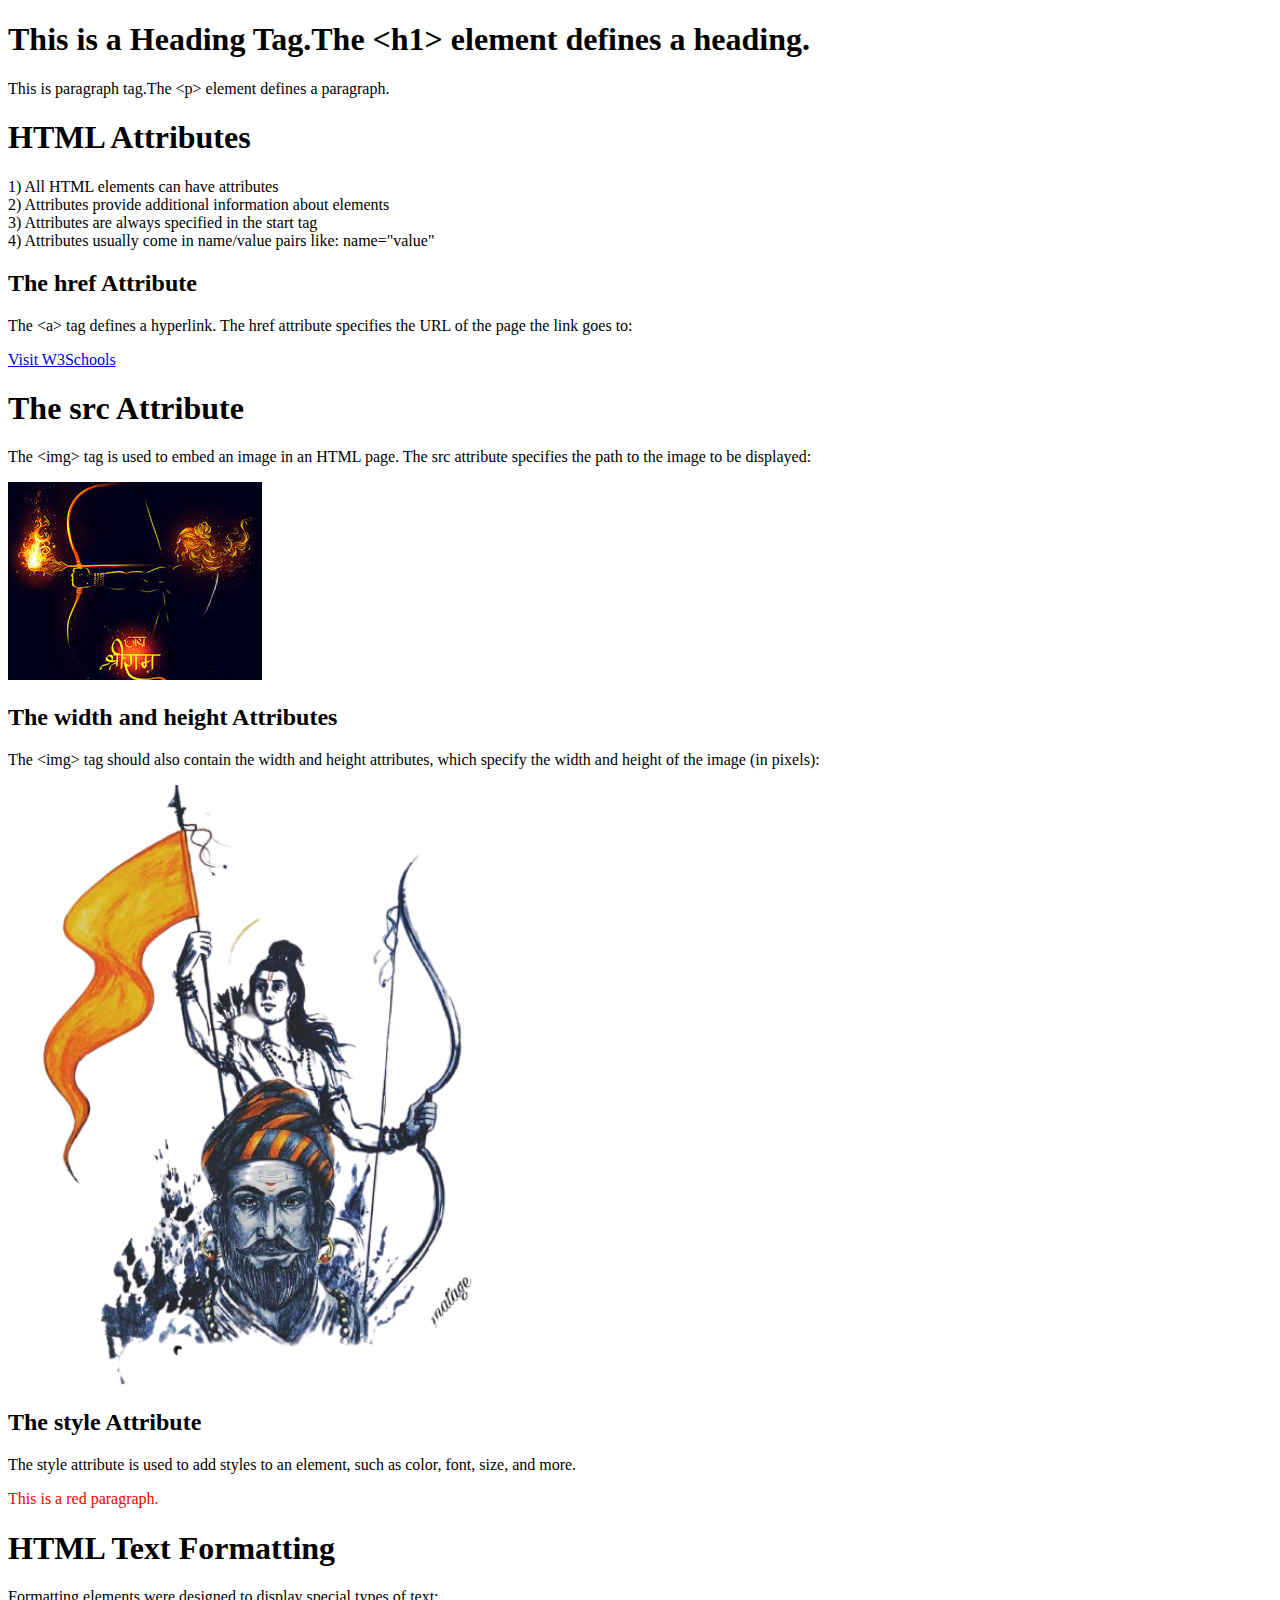
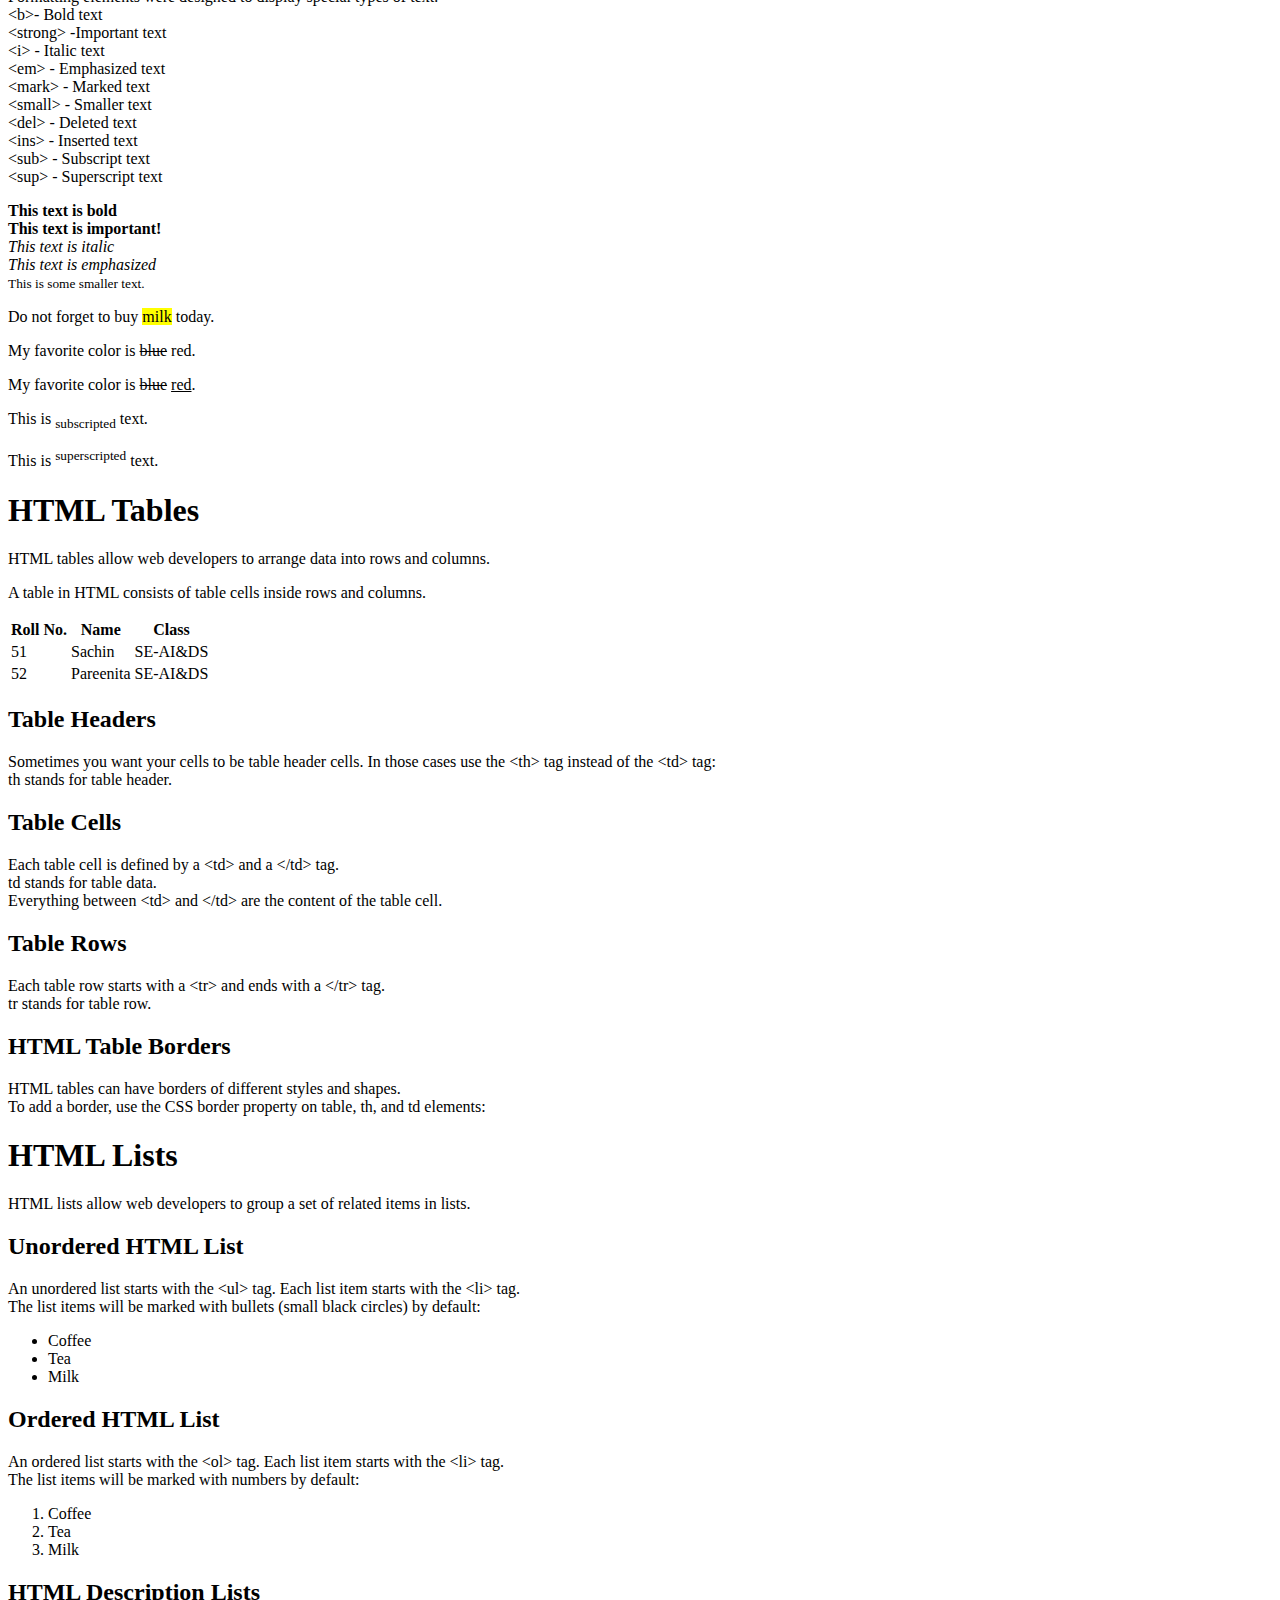
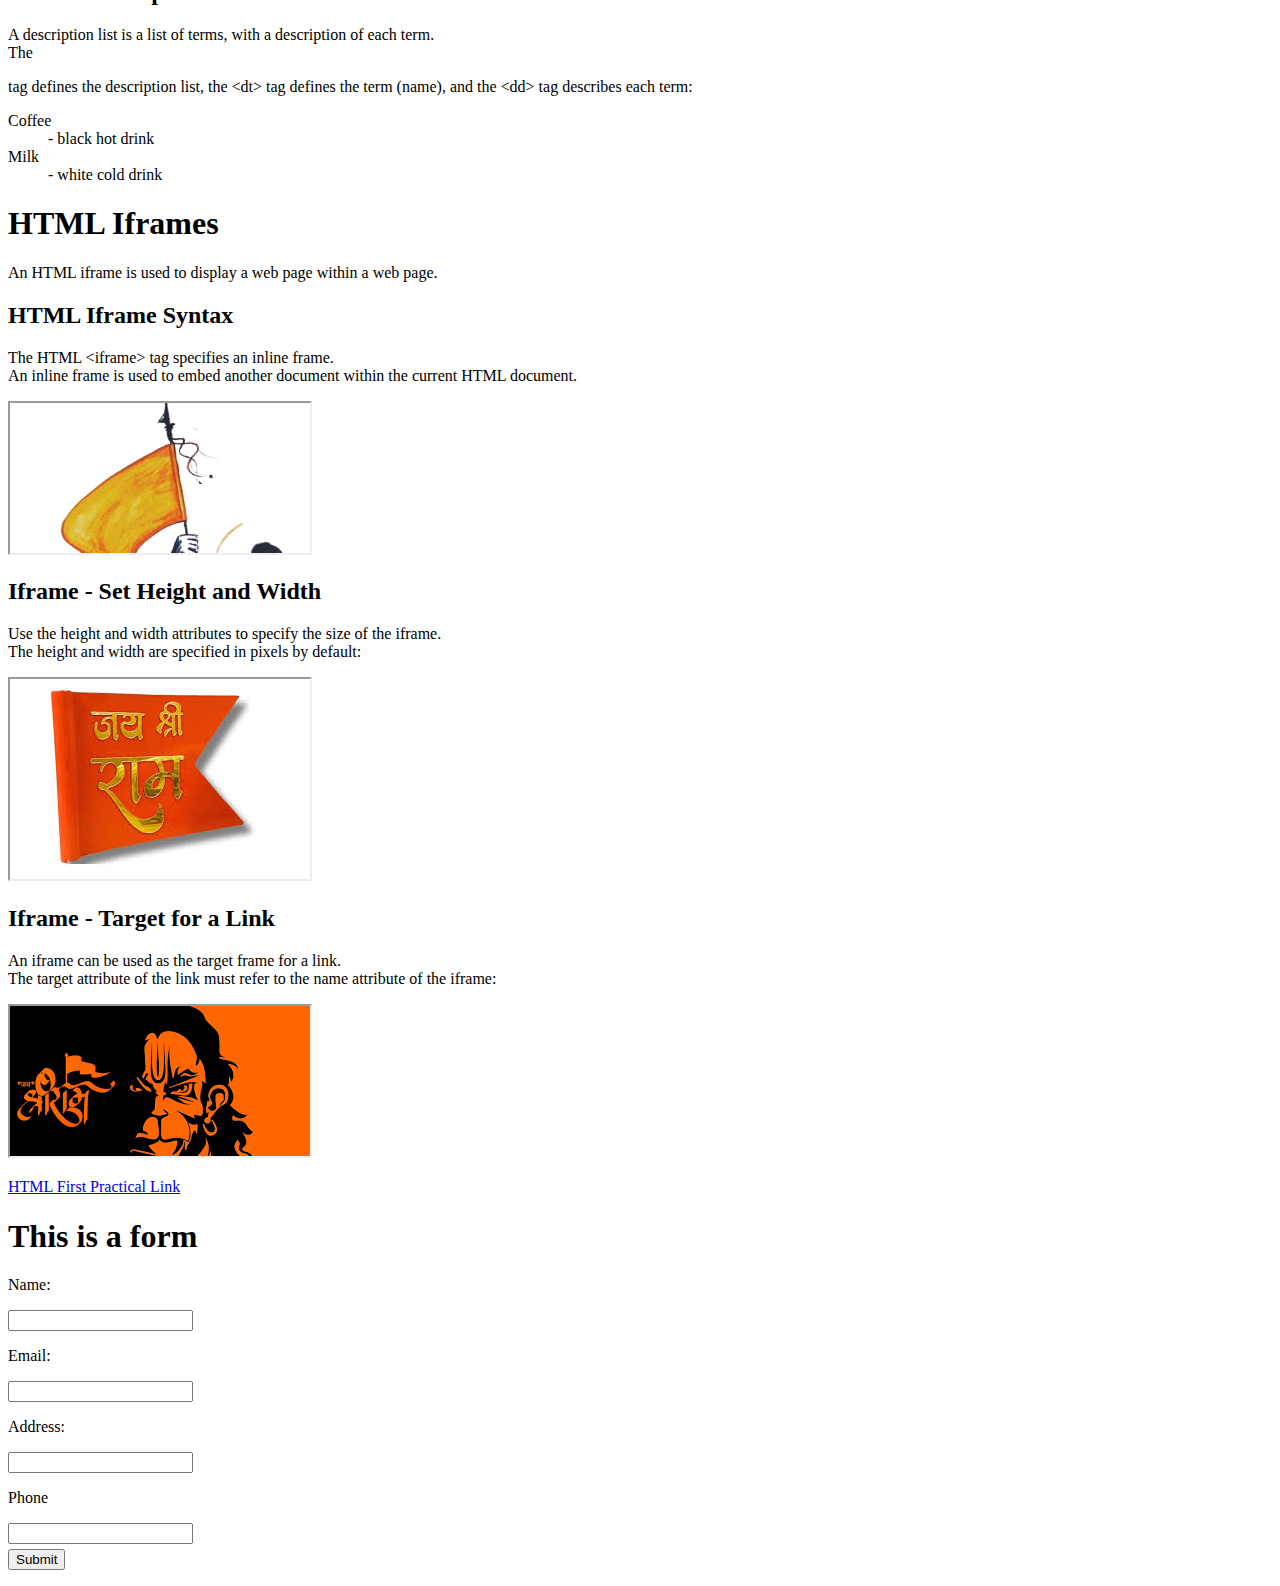
==== CN&WC_Lab/Practical 1/index.html @ bb0fb586 "HTML First practical" ====
<!DOCTYPE html>
<html lang="en">
<head>
    <meta charset="UTF-8">
    <meta name="viewport" content="width=device-width, initial-scale=1.0">
    <title>HTML First Practical</title>
</head>
<body>
    
    <h1>This is a Heading Tag.The &lth1&gt element defines a heading. </h1>
    <p>This is paragraph tag.The &ltp&gt element defines a paragraph. </p>

   <h1> HTML Attributes </h1>
<p>1) All HTML elements can have attributes<br>
2) Attributes provide additional information about elements<br>
3) Attributes are always specified in the start tag<br>
4) Attributes usually come in name/value pairs like: name="value"<br>
</p>
<h2>The href Attribute</h2>
<p>The &lta&gt tag defines a hyperlink. The href attribute specifies the URL of the page the link goes to:</p>
<a href="https://www.w3schools.com">Visit W3Schools</a>

<h1>The src Attribute</h1>
    <p>The &ltimg&gt tag is used to embed an image in an HTML page. The src attribute specifies the path to the image to be displayed:</p>
    <img src="ram.jpg">
    <h2>The width and height Attributes</h2>
</p> The &ltimg&gt tag should also contain the width and height attributes, which specify the width and height of the image (in pixels):</p>
<img src="ram.png" width="500" height="600">
<h2>The style Attribute</h2>
<p>The style attribute is used to add styles to an element, such as color, font, size, and more.</p>
<p style="color:red;">This is a red paragraph.</p>

<h1>HTML Text Formatting</h1>
<p>Formatting elements were designed to display special types of text:<br>

        &ltb&gt-      Bold text<br>
        &ltstrong&gt -Important text<br>
        &lti&gt -     Italic text<br>
        &ltem&gt -    Emphasized text<br>
        &ltmark&gt -  Marked text<br>
        &ltsmall&gt - Smaller text<br>
        &ltdel&gt -   Deleted text<br>
        &ltins&gt -   Inserted text<br>
        &ltsub&gt -   Subscript text<br>
        &ltsup&gt -   Superscript text</p>
    
    <b>This text is bold</b><br>
    <strong>This text is important!</strong><br>
    <i>This text is italic</i><br>
    <em>This text is emphasized</em><br>
    <small>This is some smaller text.</small><br>
    <p>Do not forget to buy <mark>milk</mark> today.</p>
    <p>My favorite color is <del>blue</del> red.</p>
    <p>My favorite color is <del>blue</del> <ins>red</ins>.</p>
    <p>This is <sub>subscripted</sub> text.</p>
    <p>This is <sup>superscripted</sup> text.</p>

    <h1>HTML Tables</h1>
    <p>HTML tables allow web developers to arrange data into rows and columns.</p>
    <p>A table in HTML consists of table cells inside rows and columns.</p>
    <table>
        <tr>
          <th>Roll No.</th>
          <th>Name</th>
          <th>Class</th>
        </tr>
        <tr>
          <td>51</td>
          <td>Sachin</td>
          <td>SE-AI&DS</td>
        </tr>
        <tr>
          <td>52</td>
          <td>Pareenita</td>
          <td>SE-AI&DS</td>
        </tr>
        
      </table>
    
      <h2>Table Headers</h2>
      <p>Sometimes you want your cells to be table header cells. In those cases use the &ltth&gt tag instead of the &lttd&gt tag:<br> th stands for table header.</p>
      <h2>Table Cells</h2>
      <p>  Each table cell is defined by a &lttd&gt and a &lt/td&gt tag.<br>td stands for table data.<br> Everything between &lttd&gt and &lt/td&gt are the content of the table cell.</p>
      <h2>Table Rows</h2>
       <p> Each table row starts with a &lttr&gt and ends with a &lt/tr&gt tag.<br> tr stands for table row.</p>
     <h2>HTML Table Borders</h2>
     <p>HTML tables can have borders of different styles and shapes.<br> To add a border, use the CSS border property on table, th, and td elements:</p>
    
     <h1>HTML Lists</h1>
     <p>HTML lists allow web developers to group a set of related items in lists.</P>
      <h2>Unordered HTML List<h2></h2>
        <p>An unordered list starts with the &ltul&gt tag. Each list item starts with the &ltli&gt tag.
        
       <br> The list items will be marked with bullets (small black circles) by default:</p>
       <ul>
        <li>Coffee</li>
        <li>Tea</li>
        <li>Milk</li>
      </ul>
      <h2>Ordered HTML List</h2>
      <p>An ordered list starts with the &ltol&gt tag. Each list item starts with the &ltli&gt tag.

     <br> The list items will be marked with numbers by default:</p>
     <ol>
        <li>Coffee</li>
        <li>Tea</li>
        <li>Milk</li>
      </ol>
      <h2>HTML Description Lists </h2>
      <p>A description list is a list of terms, with a description of each term.<br>

        The <dl> tag defines the description list, the &ltdt&gt tag defines the term (name), and the &ltdd&gt tag describes each term:</p>
            <dl>
                <dt>Coffee</dt>
                <dd>- black hot drink</dd>
                <dt>Milk</dt>
                <dd>- white cold drink</dd>
              </dl>

              <h1>HTML Iframes</h1>
              <p>An HTML iframe is used to display a web page within a web page.

              </p>
              <h2>HTML Iframe Syntax</h2>
              <p>The HTML &ltiframe&gt tag specifies an inline frame.<br>

                An inline frame is used to embed another document within the current HTML document.</p>
                <iframe src="ram.png" title="description"></iframe>
                <h2>Iframe - Set Height and Width</h2>
                <p>Use the height and width attributes to specify the size of the iframe.<br>
                    

                    The height and width are specified in pixels by default:</p>
                    <iframe src="flag.jpg" height="200" width="300" title="Iframe Example"></iframe>
                    <h2>Iframe - Target for a Link</h2>
<p>An iframe can be used as the target frame for a link.<br>

The target attribute of the link must refer to the name attribute of the iframe:</p>

<iframe src="ram2.png" name="iframe_a" title="Iframe Example"></iframe>

<p><a href="practical1.html" target="iframe_a">HTML First Practical Link</a></p>

<h1>This is a form</h1> 
    <form> 
        <p>Name:</p> 
        <input type="text" required> 
        <p>Email:</p> 
        <input type="email" required> 
        <p>Address:</p> 
        <input type="text" required> 
        <p>Phone</p>
        <input type="text" id="phone" name="phone" pattern="\d{10}" title="Please enter exactly 10 digits" required>
        <br> 
        <button style="margin-top: 5px;"> 
          Submit 
        </button> 
    </form> 
    </body>
</html>
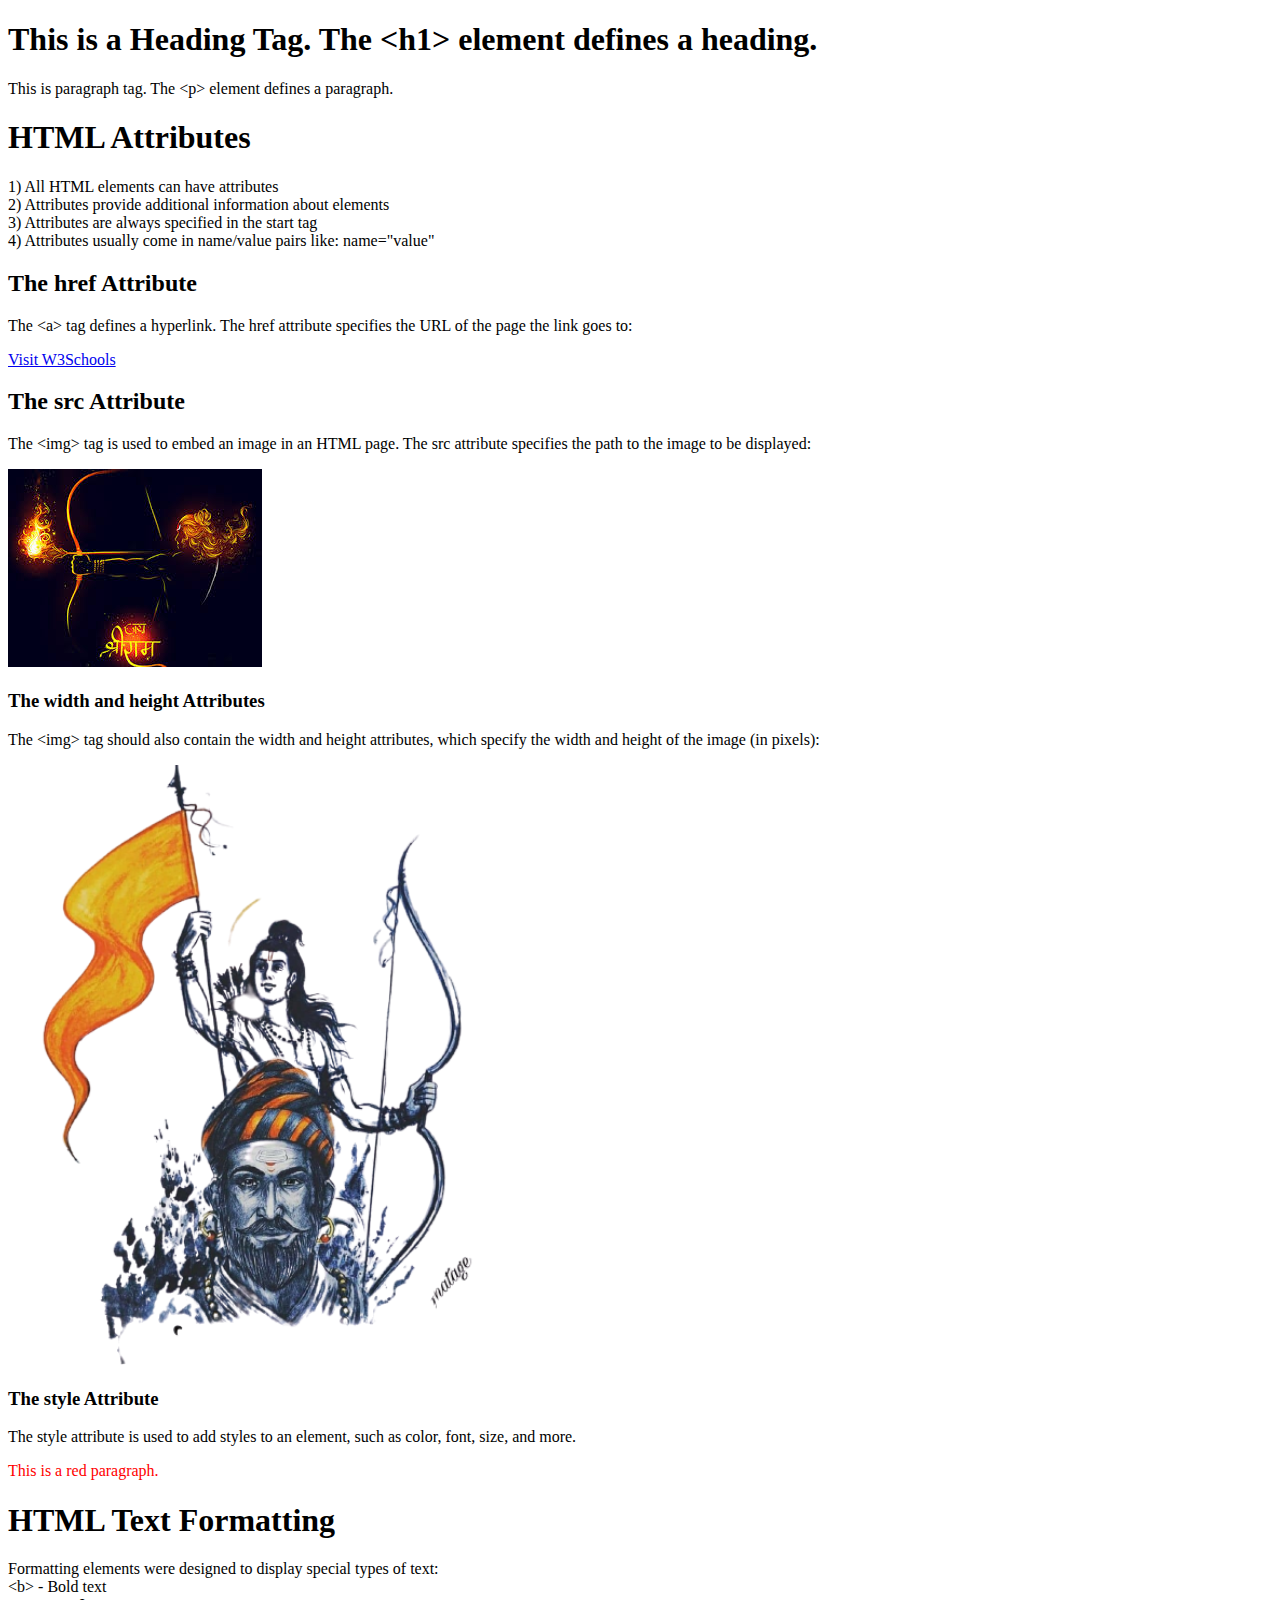
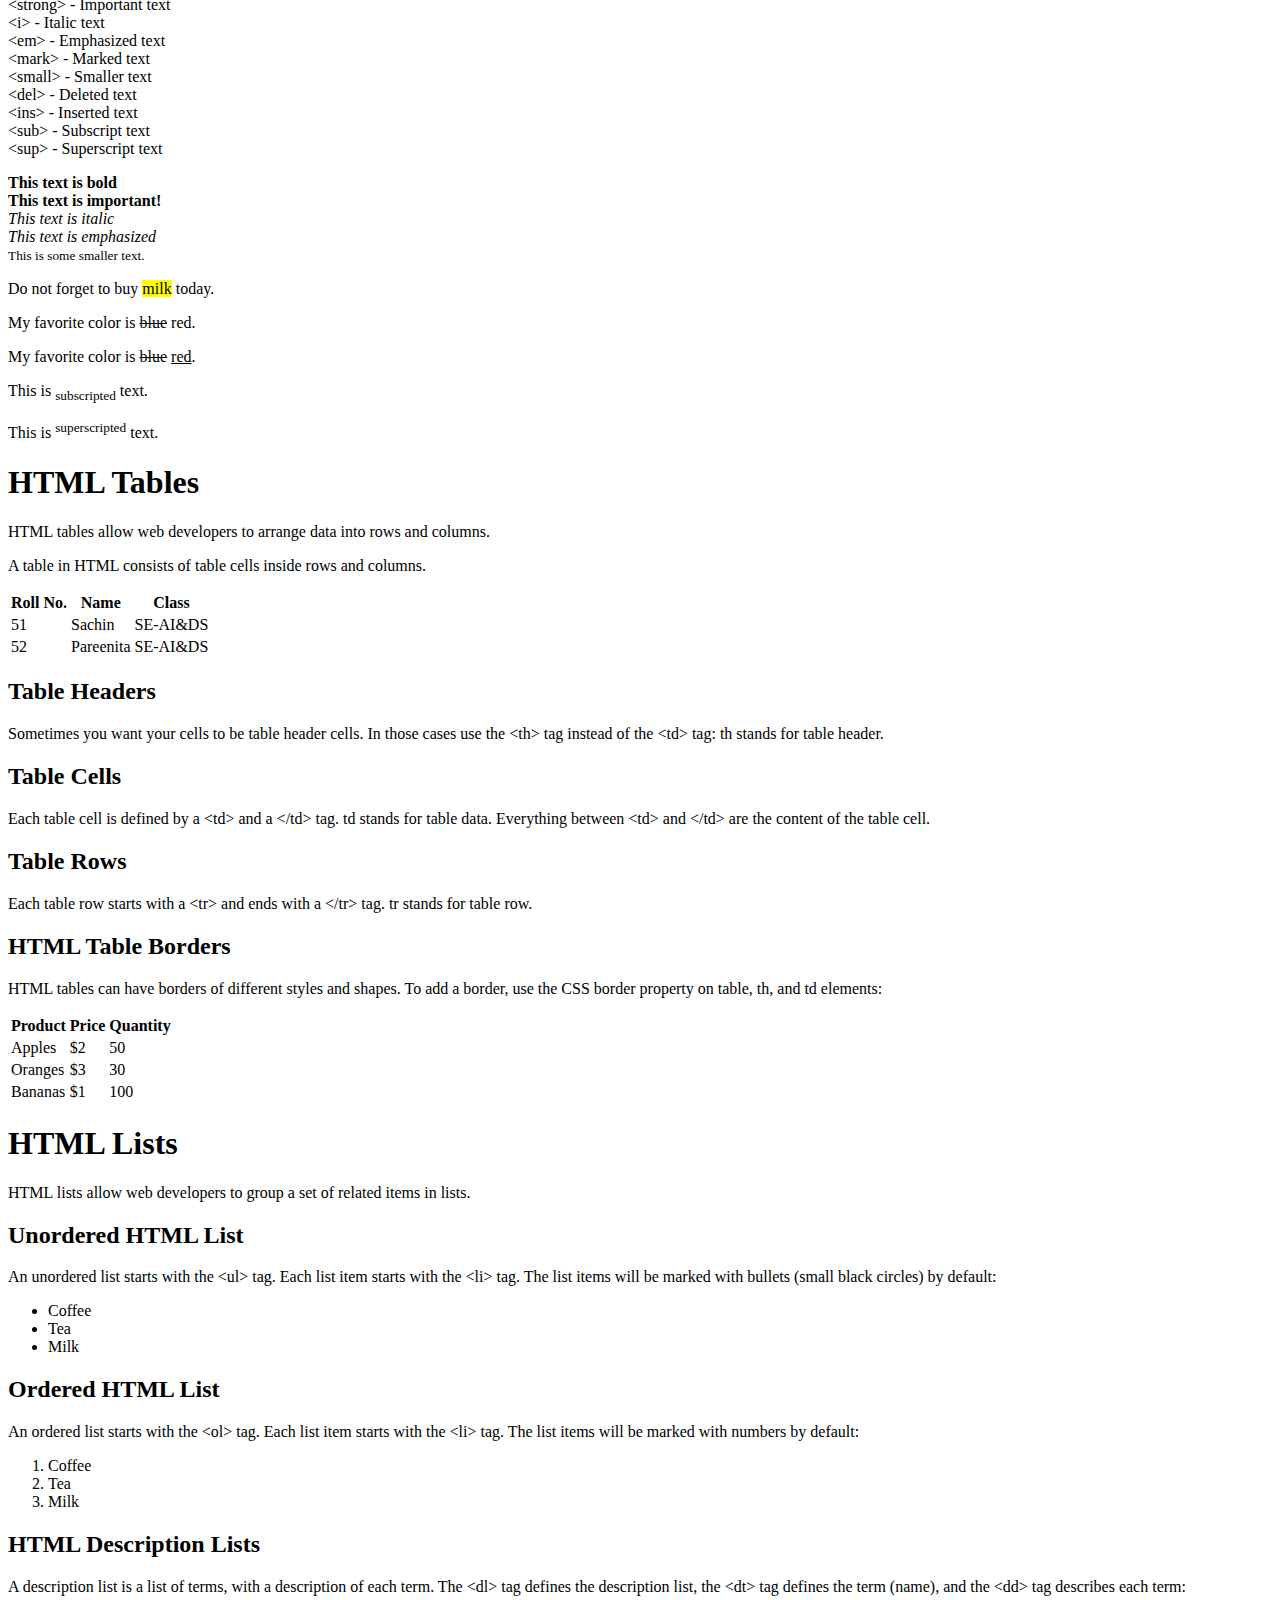
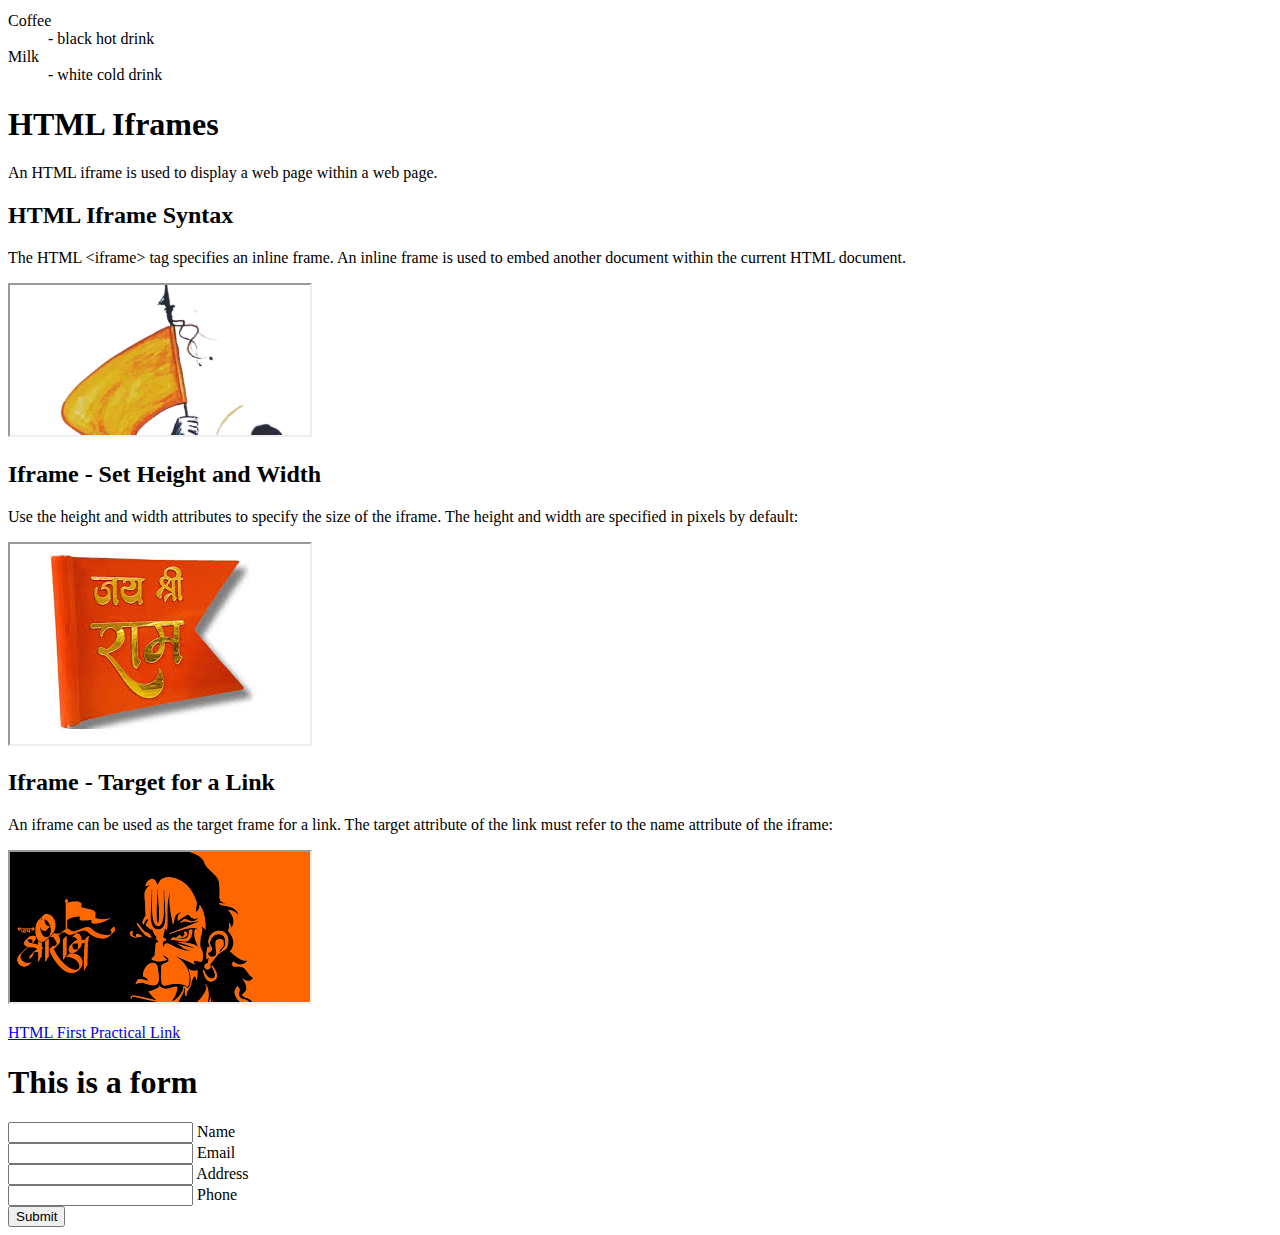
==== commit 15e89999: "ASSIGN" ====
--- a/CN&WC_Lab/Practical 1/index.html
+++ b/CN&WC_Lab/Practical 1/index.html
@@ -4,46 +4,50 @@
     <meta charset="UTF-8">
     <meta name="viewport" content="width=device-width, initial-scale=1.0">
     <title>HTML First Practical</title>
+    
 </head>
 <body>
     
-    <h1>This is a Heading Tag.The &lth1&gt element defines a heading. </h1>
-    <p>This is paragraph tag.The &ltp&gt element defines a paragraph. </p>
+    <h1>This is a Heading Tag. The &lt;h1&gt; element defines a heading. </h1>
+    <p>This is paragraph tag. The &lt;p&gt; element defines a paragraph. </p>
 
-   <h1> HTML Attributes </h1>
-<p>1) All HTML elements can have attributes<br>
-2) Attributes provide additional information about elements<br>
-3) Attributes are always specified in the start tag<br>
-4) Attributes usually come in name/value pairs like: name="value"<br>
-</p>
-<h2>The href Attribute</h2>
-<p>The &lta&gt tag defines a hyperlink. The href attribute specifies the URL of the page the link goes to:</p>
-<a href="https://www.w3schools.com">Visit W3Schools</a>
+    <h1>HTML Attributes</h1>
+    <p>1) All HTML elements can have attributes<br>
+    2) Attributes provide additional information about elements<br>
+    3) Attributes are always specified in the start tag<br>
+    4) Attributes usually come in name/value pairs like: name="value"<br>
+    </p>
 
-<h1>The src Attribute</h1>
-    <p>The &ltimg&gt tag is used to embed an image in an HTML page. The src attribute specifies the path to the image to be displayed:</p>
-    <img src="ram.jpg">
-    <h2>The width and height Attributes</h2>
-</p> The &ltimg&gt tag should also contain the width and height attributes, which specify the width and height of the image (in pixels):</p>
-<img src="ram.png" width="500" height="600">
-<h2>The style Attribute</h2>
-<p>The style attribute is used to add styles to an element, such as color, font, size, and more.</p>
-<p style="color:red;">This is a red paragraph.</p>
+    <h2>The href Attribute</h2>
+    <p>The &lt;a&gt; tag defines a hyperlink. The href attribute specifies the URL of the page the link goes to:</p>
+    <a href="https://www.w3schools.com">Visit W3Schools</a>
 
-<h1>HTML Text Formatting</h1>
-<p>Formatting elements were designed to display special types of text:<br>
+    <h2>The src Attribute</h2>
+    <p>The &lt;img&gt; tag is used to embed an image in an HTML page. The src attribute specifies the path to the image to be displayed:</p>
+    <img src="ram.jpg" alt="Example Image">
 
-        &ltb&gt-      Bold text<br>
-        &ltstrong&gt -Important text<br>
-        &lti&gt -     Italic text<br>
-        &ltem&gt -    Emphasized text<br>
-        &ltmark&gt -  Marked text<br>
-        &ltsmall&gt - Smaller text<br>
-        &ltdel&gt -   Deleted text<br>
-        &ltins&gt -   Inserted text<br>
-        &ltsub&gt -   Subscript text<br>
-        &ltsup&gt -   Superscript text</p>
-    
+    <h3>The width and height Attributes</h3>
+    <p>The &lt;img&gt; tag should also contain the width and height attributes, which specify the width and height of the image (in pixels):</p>
+    <img src="ram.png" width="500" height="600" alt="Example Image with dimensions">
+
+    <h3>The style Attribute</h3>
+    <p>The style attribute is used to add styles to an element, such as color, font, size, and more.</p>
+    <p style="color:red;">This is a red paragraph.</p>
+
+    <h1>HTML Text Formatting</h1>
+    <p>Formatting elements were designed to display special types of text:<br>
+        &lt;b&gt; - Bold text<br>
+        &lt;strong&gt; - Important text<br>
+        &lt;i&gt; - Italic text<br>
+        &lt;em&gt; - Emphasized text<br>
+        &lt;mark&gt; - Marked text<br>
+        &lt;small&gt; - Smaller text<br>
+        &lt;del&gt; - Deleted text<br>
+        &lt;ins&gt; - Inserted text<br>
+        &lt;sub&gt; - Subscript text<br>
+        &lt;sup&gt; - Superscript text
+    </p>
+
     <b>This text is bold</b><br>
     <strong>This text is important!</strong><br>
     <i>This text is italic</i><br>
@@ -58,6 +62,7 @@
     <h1>HTML Tables</h1>
     <p>HTML tables allow web developers to arrange data into rows and columns.</p>
     <p>A table in HTML consists of table cells inside rows and columns.</p>
+
     <table>
         <tr>
           <th>Roll No.</th>
@@ -74,87 +79,106 @@
           <td>Pareenita</td>
           <td>SE-AI&DS</td>
         </tr>
-        
-      </table>
-    
-      <h2>Table Headers</h2>
-      <p>Sometimes you want your cells to be table header cells. In those cases use the &ltth&gt tag instead of the &lttd&gt tag:<br> th stands for table header.</p>
-      <h2>Table Cells</h2>
-      <p>  Each table cell is defined by a &lttd&gt and a &lt/td&gt tag.<br>td stands for table data.<br> Everything between &lttd&gt and &lt/td&gt are the content of the table cell.</p>
-      <h2>Table Rows</h2>
-       <p> Each table row starts with a &lttr&gt and ends with a &lt/tr&gt tag.<br> tr stands for table row.</p>
-     <h2>HTML Table Borders</h2>
-     <p>HTML tables can have borders of different styles and shapes.<br> To add a border, use the CSS border property on table, th, and td elements:</p>
-    
-     <h1>HTML Lists</h1>
-     <p>HTML lists allow web developers to group a set of related items in lists.</P>
-      <h2>Unordered HTML List<h2></h2>
-        <p>An unordered list starts with the &ltul&gt tag. Each list item starts with the &ltli&gt tag.
-        
-       <br> The list items will be marked with bullets (small black circles) by default:</p>
-       <ul>
+    </table>
+
+    <h2>Table Headers</h2>
+    <p>Sometimes you want your cells to be table header cells. In those cases use the &lt;th&gt; tag instead of the &lt;td&gt; tag: th stands for table header.</p>
+
+    <h2>Table Cells</h2>
+    <p>Each table cell is defined by a &lt;td&gt; and a &lt;/td&gt; tag. td stands for table data. Everything between &lt;td&gt; and &lt;/td&gt; are the content of the table cell.</p>
+
+    <h2>Table Rows</h2>
+    <p>Each table row starts with a &lt;tr&gt; and ends with a &lt;/tr&gt; tag. tr stands for table row.</p>
+
+    <h2>HTML Table Borders</h2>
+    <p>HTML tables can have borders of different styles and shapes. To add a border, use the CSS border property on table, th, and td elements:</p>
+
+    <table class="styled-table">
+        <tr>
+            <th>Product</th>
+            <th>Price</th>
+            <th>Quantity</th>
+        </tr>
+        <tr>
+            <td>Apples</td>
+            <td>$2</td>
+            <td>50</td>
+        </tr>
+        <tr>
+            <td>Oranges</td>
+            <td>$3</td>
+            <td>30</td>
+        </tr>
+        <tr>
+            <td>Bananas</td>
+            <td>$1</td>
+            <td>100</td>
+        </tr>
+    </table>
+
+    <h1>HTML Lists</h1>
+    <p>HTML lists allow web developers to group a set of related items in lists.</P>
+
+    <h2>Unordered HTML List</h2>
+    <p>An unordered list starts with the &lt;ul&gt; tag. Each list item starts with the &lt;li&gt; tag. The list items will be marked with bullets (small black circles) by default:</p>
+    <ul>
         <li>Coffee</li>
         <li>Tea</li>
         <li>Milk</li>
-      </ul>
-      <h2>Ordered HTML List</h2>
-      <p>An ordered list starts with the &ltol&gt tag. Each list item starts with the &ltli&gt tag.
+    </ul>
 
-     <br> The list items will be marked with numbers by default:</p>
-     <ol>
+    <h2>Ordered HTML List</h2>
+    <p>An ordered list starts with the &lt;ol&gt; tag. Each list item starts with the &lt;li&gt; tag. The list items will be marked with numbers by default:</p>
+    <ol>
         <li>Coffee</li>
         <li>Tea</li>
         <li>Milk</li>
-      </ol>
-      <h2>HTML Description Lists </h2>
-      <p>A description list is a list of terms, with a description of each term.<br>
+    </ol>
 
-        The <dl> tag defines the description list, the &ltdt&gt tag defines the term (name), and the &ltdd&gt tag describes each term:</p>
-            <dl>
-                <dt>Coffee</dt>
-                <dd>- black hot drink</dd>
-                <dt>Milk</dt>
-                <dd>- white cold drink</dd>
-              </dl>
+    <h2>HTML Description Lists</h2>
+    <p>A description list is a list of terms, with a description of each term. The &lt;dl&gt; tag defines the description list, the &lt;dt&gt; tag defines the term (name), and the &lt;dd&gt; tag describes each term:</p>
+    <dl>
+        <dt>Coffee</dt>
+        <dd>- black hot drink</dd>
+        <dt>Milk</dt>
+        <dd>- white cold drink</dd>
+    </dl>
 
-              <h1>HTML Iframes</h1>
-              <p>An HTML iframe is used to display a web page within a web page.
+    <h1>HTML Iframes</h1>
+    <p>An HTML iframe is used to display a web page within a web page.</p>
 
-              </p>
-              <h2>HTML Iframe Syntax</h2>
-              <p>The HTML &ltiframe&gt tag specifies an inline frame.<br>
+    <h2>HTML Iframe Syntax</h2>
+    <p>The HTML &lt;iframe&gt; tag specifies an inline frame. An inline frame is used to embed another document within the current HTML document.</p>
+    <iframe src="ram.png" title="description"></iframe>
 
-                An inline frame is used to embed another document within the current HTML document.</p>
-                <iframe src="ram.png" title="description"></iframe>
-                <h2>Iframe - Set Height and Width</h2>
-                <p>Use the height and width attributes to specify the size of the iframe.<br>
-                    
+    <h2>Iframe - Set Height and Width</h2>
+    <p>Use the height and width attributes to specify the size of the iframe. The height and width are specified in pixels by default:</p>
+    <iframe src="flag.jpg" height="200" width="300" title="Iframe Example"></iframe>
 
-                    The height and width are specified in pixels by default:</p>
-                    <iframe src="flag.jpg" height="200" width="300" title="Iframe Example"></iframe>
-                    <h2>Iframe - Target for a Link</h2>
-<p>An iframe can be used as the target frame for a link.<br>
+    <h2>Iframe - Target for a Link</h2>
+    <p>An iframe can be used as the target frame for a link. The target attribute of the link must refer to the name attribute of the iframe:</p>
+    <iframe src="ram2.png" name="iframe_a" title="Iframe Example"></iframe>
+    <p><a href="practical1.html" target="iframe_a">HTML First Practical Link</a></p>
 
-The target attribute of the link must refer to the name attribute of the iframe:</p>
-
-<iframe src="ram2.png" name="iframe_a" title="Iframe Example"></iframe>
-
-<p><a href="practical1.html" target="iframe_a">HTML First Practical Link</a></p>
-
-<h1>This is a form</h1> 
+    <h1>This is a form</h1> 
     <form> 
-        <p>Name:</p> 
-        <input type="text" required> 
-        <p>Email:</p> 
-        <input type="email" required> 
-        <p>Address:</p> 
-        <input type="text" required> 
-        <p>Phone</p>
-        <input type="text" id="phone" name="phone" pattern="\d{10}" title="Please enter exactly 10 digits" required>
-        <br> 
-        <button style="margin-top: 5px;"> 
-          Submit 
-        </button> 
-    </form> 
-    </body>
-</html>+        <div class="form-group">
+            <input type="text" required placeholder=" ">
+            <label>Name</label>
+        </div>
+        <div class="form-group">
+            <input type="email" required placeholder=" ">
+            <label>Email</label>
+        </div>
+        <div class="form-group">
+            <input type="text" required placeholder=" ">
+            <label>Address</label>
+        </div>
+        <div class="form-group">
+            <input type="text" id="phone" name="phone" pattern="\d{10}" title="Please enter exactly 10 digits" required placeholder=" ">
+            <label>Phone</label>
+        </div>
+        <button type="submit">Submit</button>
+    </form>
+</body>
+</html>
